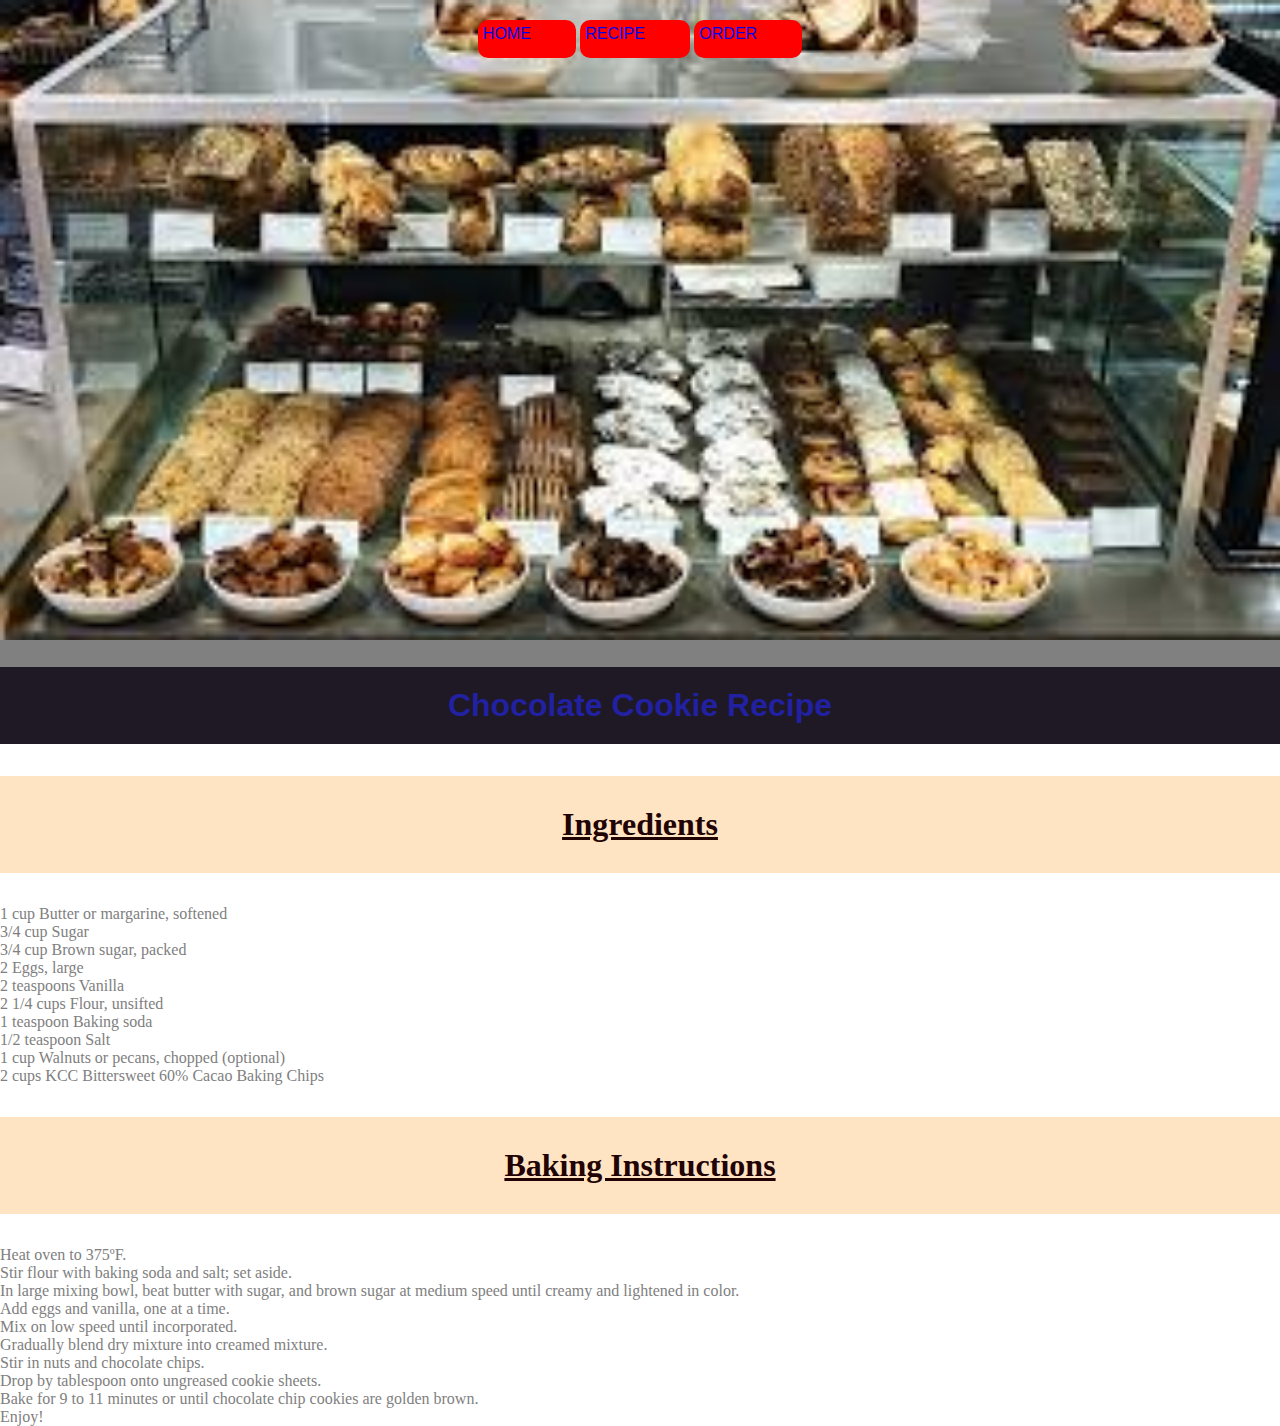
==== recipe.html @ 06f62f1f "Committing all files to the repository" ====
<!DOCTYPE html>
<html>
     <head>
          <link rel="stylesheet" href="styles.css">
          <style>
               section{
                    background: white;
                    font-family: "Sans-serif", "Helvetica Neue"
                    
                    
               }
          </style>

     </head>
     <body>
          <header>
               <nav>
                    <ul>
                         <li><a href="index.html">HOME</a></li>
                         <li><a href="recipe.html">RECIPE</a></li>
                         <li><a href="order form.html">ORDER</a></li>
                    </ul>
               </nav>
          </header>
          
         <section>
          <h2>Chocolate Cookie Recipe</h2>
          <h3 ">Ingredients</h3>
               <ul"> 
               

                    <li> 1 cup Butter or margarine, softened</li>
                    <li>3/4 cup Sugar</li>
                    <li>3/4 cup Brown sugar, packed</li>
                    <li>2 Eggs, large</li>
                    <li>2 teaspoons Vanilla</li>
                    <li>2 1/4 cups Flour, unsifted</li>
                    <li>1 teaspoon Baking soda</li>
                    <li>1/2 teaspoon Salt</li>
                    <li> 1 cup Walnuts or pecans, chopped (optional)</li>
                    <li>2 cups KCC Bittersweet 60% Cacao Baking Chips</li>

  
               </ul>
          <h3>Baking Instructions</h3>
               <ul ">
                   
                   <li> Heat oven to 375ºF.</li>
                   <li>Stir flour with baking soda and salt; set aside.</li>
                   <li>In large mixing bowl, beat butter with sugar, and brown sugar at medium speed until creamy and lightened in color.</li>
                   <li>Add eggs and vanilla, one at a time.</li>
                   <li>Mix on low speed until incorporated.</li>
                   <li>Gradually blend dry mixture into creamed mixture.</li>
                   <li>Stir in nuts and chocolate chips.</li>
                   <li>Drop by tablespoon onto ungreased cookie sheets.</li>
                   <li>Bake for 9 to 11 minutes or until chocolate chip cookies are golden brown.</li>
                   <li>Enjoy! </li> 
               </ul>
         </section>
</body>
</html>
---- styles.css ----
header {
    background: black;
    background-image:url(cupcakes.jpg) ;
    background-size:100%;
    background-position: center;
    background-repeat: no-repeat;
    height:600px;
    padding:20px;
    text-align: center;
}
header.mobile{
    display: none;
}
UL {
    margin: 0px;
    padding: 0px;
    list-style-type: none;

}
nav li{
    background-color: red;
    display:inline-block;
    border-radius: 10px;
    text-align: center;
    padding: 1px;
    
    
}
a{
    background-color: red;
    text-decoration: none;
}
li a {
    background:red;
    margin: 0px 40px 10px 0px;
    padding: 4px;
    border-radius:50px;
    display: inline-block;
    
}
a:hover{
    text-decoration: underline;
    background: rgb(47, 64, 160);
}

h1{
    background: rgb(85, 85, 31);
    text-align: center;
    margin: 20px;
    
}
h2{
    background-color: rgb(31, 24, 37);
    color: rgb(33, 33, 161);
    font-size: xx-large;
    font-family: Arial, Helvetica, sans-serif;
    padding: 20px;
    text-align: center;
    text-decoration: double;
}
h3{
    background-color: bisque;
    color: rgb(34, 3, 3);
    font-size: xx-large;
    font-family: Georgia, 'Times New Roman', Times, serif;
    padding: 30px;
    margin: top 0;
    text-align: center;
    text-decoration: underline;
}

body {
    background: grey;
    background-repeat: no-repeat;
    color: rgb(27, 24, 24);
    font-family:  Helvetica Neue, sans serif, Arial, Helvetica;
    margin: 0px;
    padding: 0px;

}
table{
    background-color: brown;
    font-family: Arial, Helvetica, sans-serif;
    font-size: xx-large;
    font-weight: bolder;
    margin:20px 40px 20px 800px;
    padding: 10px;;
    text-align: center;

}
section {
    background: white;
    color: grey;
    padding: 0px;
    
}
.features{
    background-color: rgb(146, 143, 138);
    display:flex;
    flex-direction: row;
    flex-wrap: wrap;
    padding: 40px;
    margin:10px 80px 20px 30px;
}
.features figure{
    margin:auto;
    width: 200px;
}
.features figure img{
    border: 1px solid white;
    box-shadow: grey 0px 0px 10px;
    width:200px;
    border-radius:30px;
    text-align: center;
}
p{
    background-color:antiquewhite;
    color: rgb(105, 39, 78);
    font-size: x-large;
    font-weight: lighter;
    font-family: 'Times New Roman', Times, serif;
    
}
.features figure figcaption{
    color: rgb(168, 18, 18);
    font-size: x-large;
    font-family: 'Times New Roman', Times, serif;
    font-weight: bold;
    text-align: center;
    text-transform: uppercase;
}
form{
    background-color: rgb(81, 95, 95);
    font-family: 'Times New Roman', Times, serif;
    font-size: xx-large;
    color: blue;
    text-align: center;
    padding: 10px;
}
form button{
    background: rgb(23, 97, 146);
    font-family: Arial, Helvetica, sans-serif;
    font-size: x-large;
    font-weight: bolder;
    text-transform: uppercase;
}
form button:hover{
    color: red;
    text-decoration: underline;
}
section div{
    background:rgb(27, 13, 13);
    display: inline-block;
    padding: 10px;
    margin: 1px 180px 1px 0px;
    
}
footer{
    background: rgb(72, 72, 82);
    color: rgb(196, 24, 196);
    font-family: Arial, Helvetica, sans-serif;
    font-weight: bold;
    padding: 20px 20px;
    text-align: center;
}
@media screen and(max-width:715px){
    header .mobile{
        display:inline-block
    }
    header .desktop{
        display: none;
    }
    
}
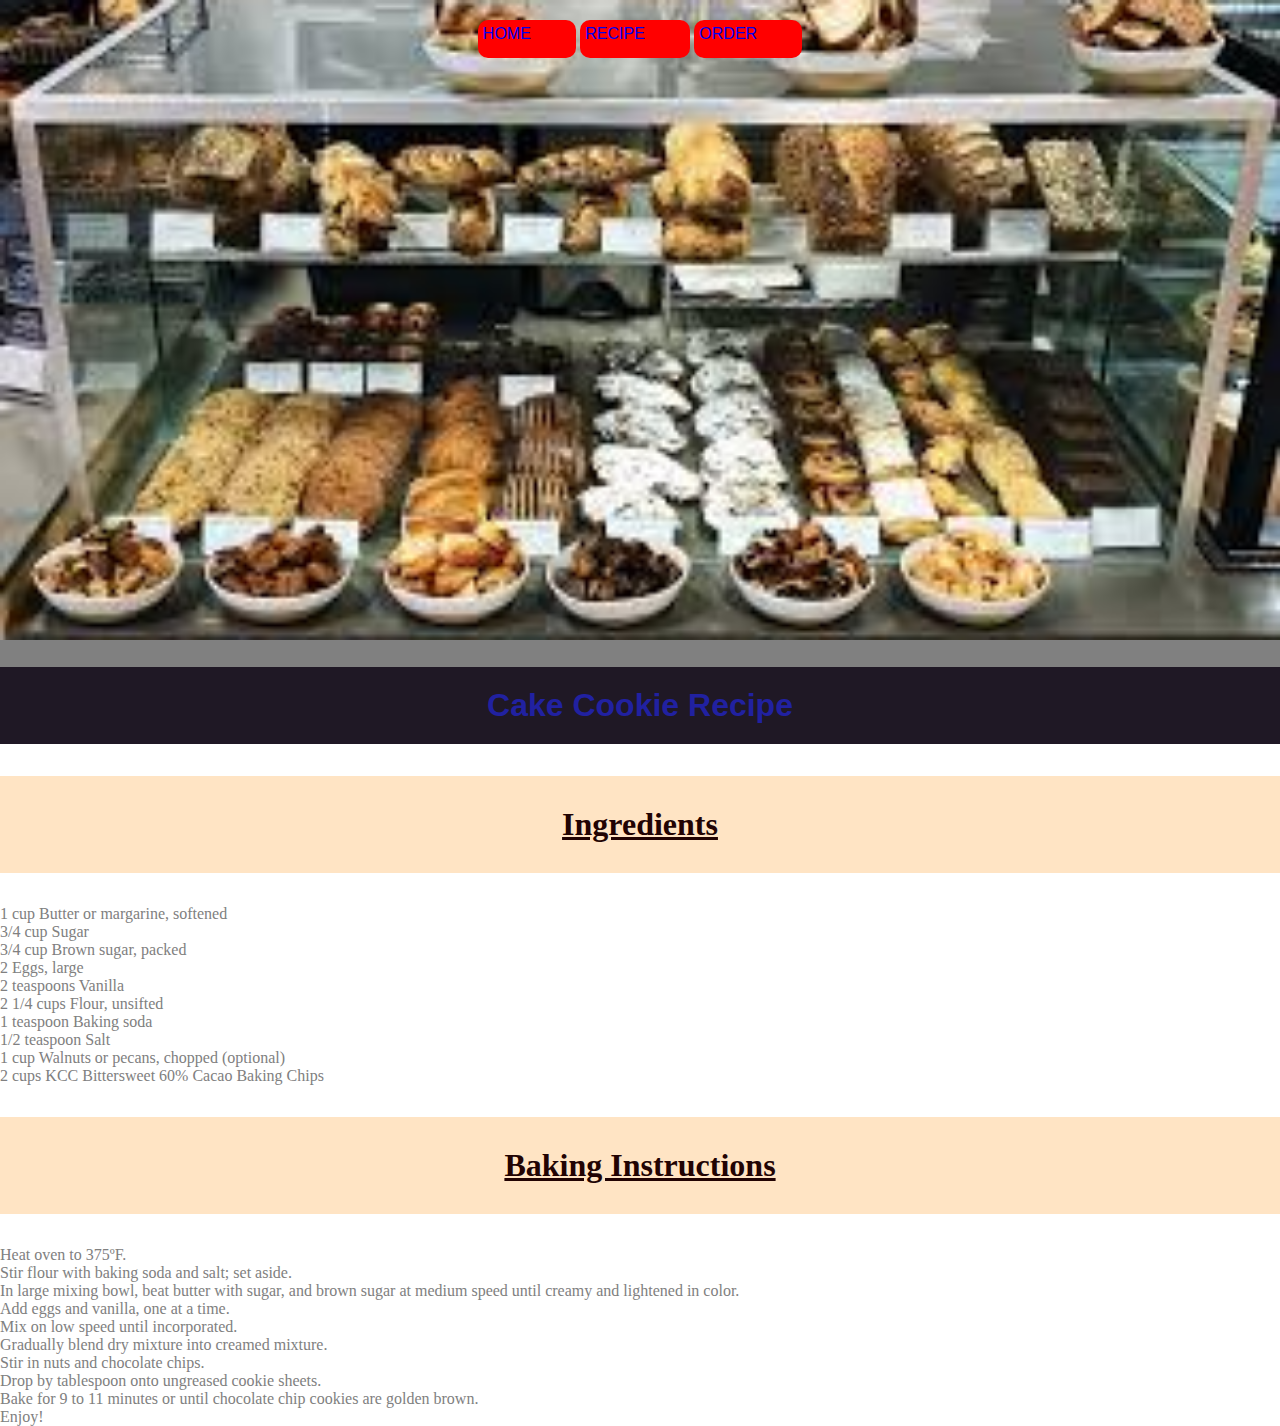
==== commit 3d648468: "Updated text from chocolate to cake" ====
--- a/recipe.html
+++ b/recipe.html
@@ -24,7 +24,7 @@
           </header>
           
          <section>
-          <h2>Chocolate Cookie Recipe</h2>
+          <h2>Cake Cookie Recipe</h2>
           <h3 ">Ingredients</h3>
                <ul"> 
                
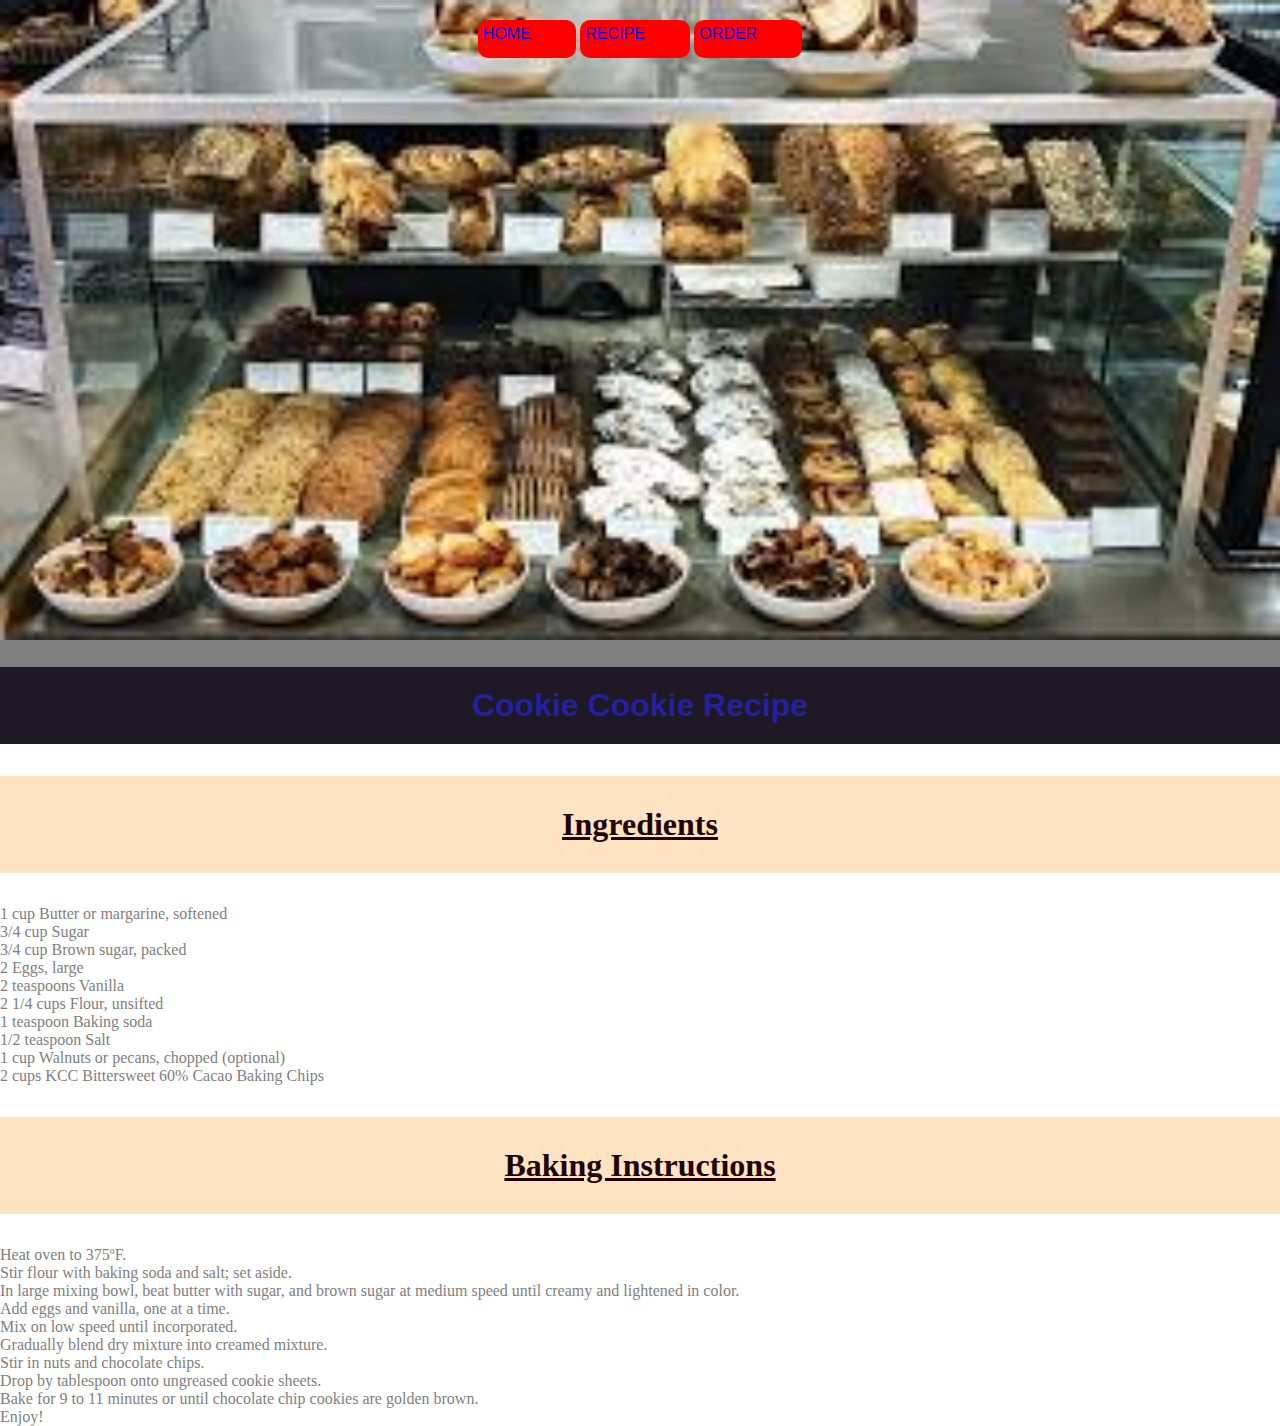
==== commit 7b5a0246: "Updated text from chocolate to cookie" ====
--- a/recipe.html
+++ b/recipe.html
@@ -24,7 +24,7 @@
           </header>
           
          <section>
-          <h2>Cake Cookie Recipe</h2>
+          <h2>Cookie Cookie Recipe</h2>
           <h3 ">Ingredients</h3>
                <ul"> 
                
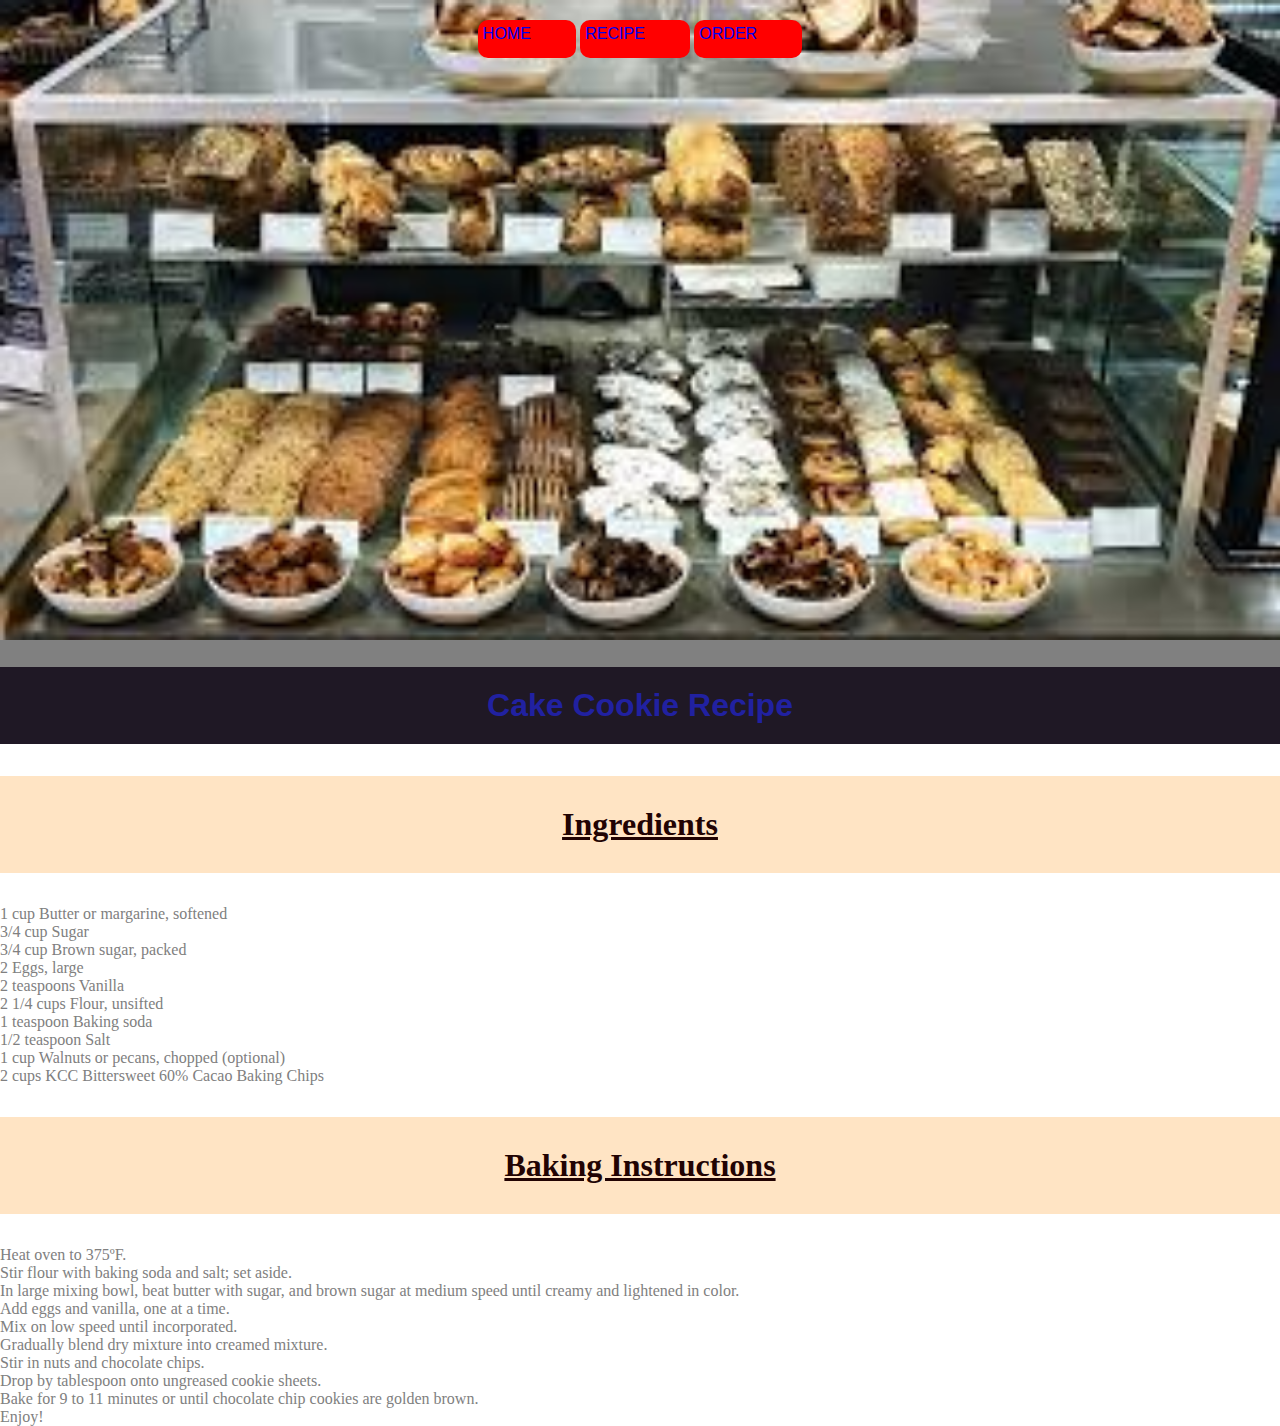
==== commit 075c08e9: "Updated text from chocolate to cookie" ====
--- a/recipe.html
+++ b/recipe.html
@@ -24,7 +24,9 @@
           </header>
           
          <section>
-          <h2>Cookie Cookie Recipe</h2>
+
+          <h2>Cake Cookie Recipe</h2>
+
           <h3 ">Ingredients</h3>
                <ul"> 
                
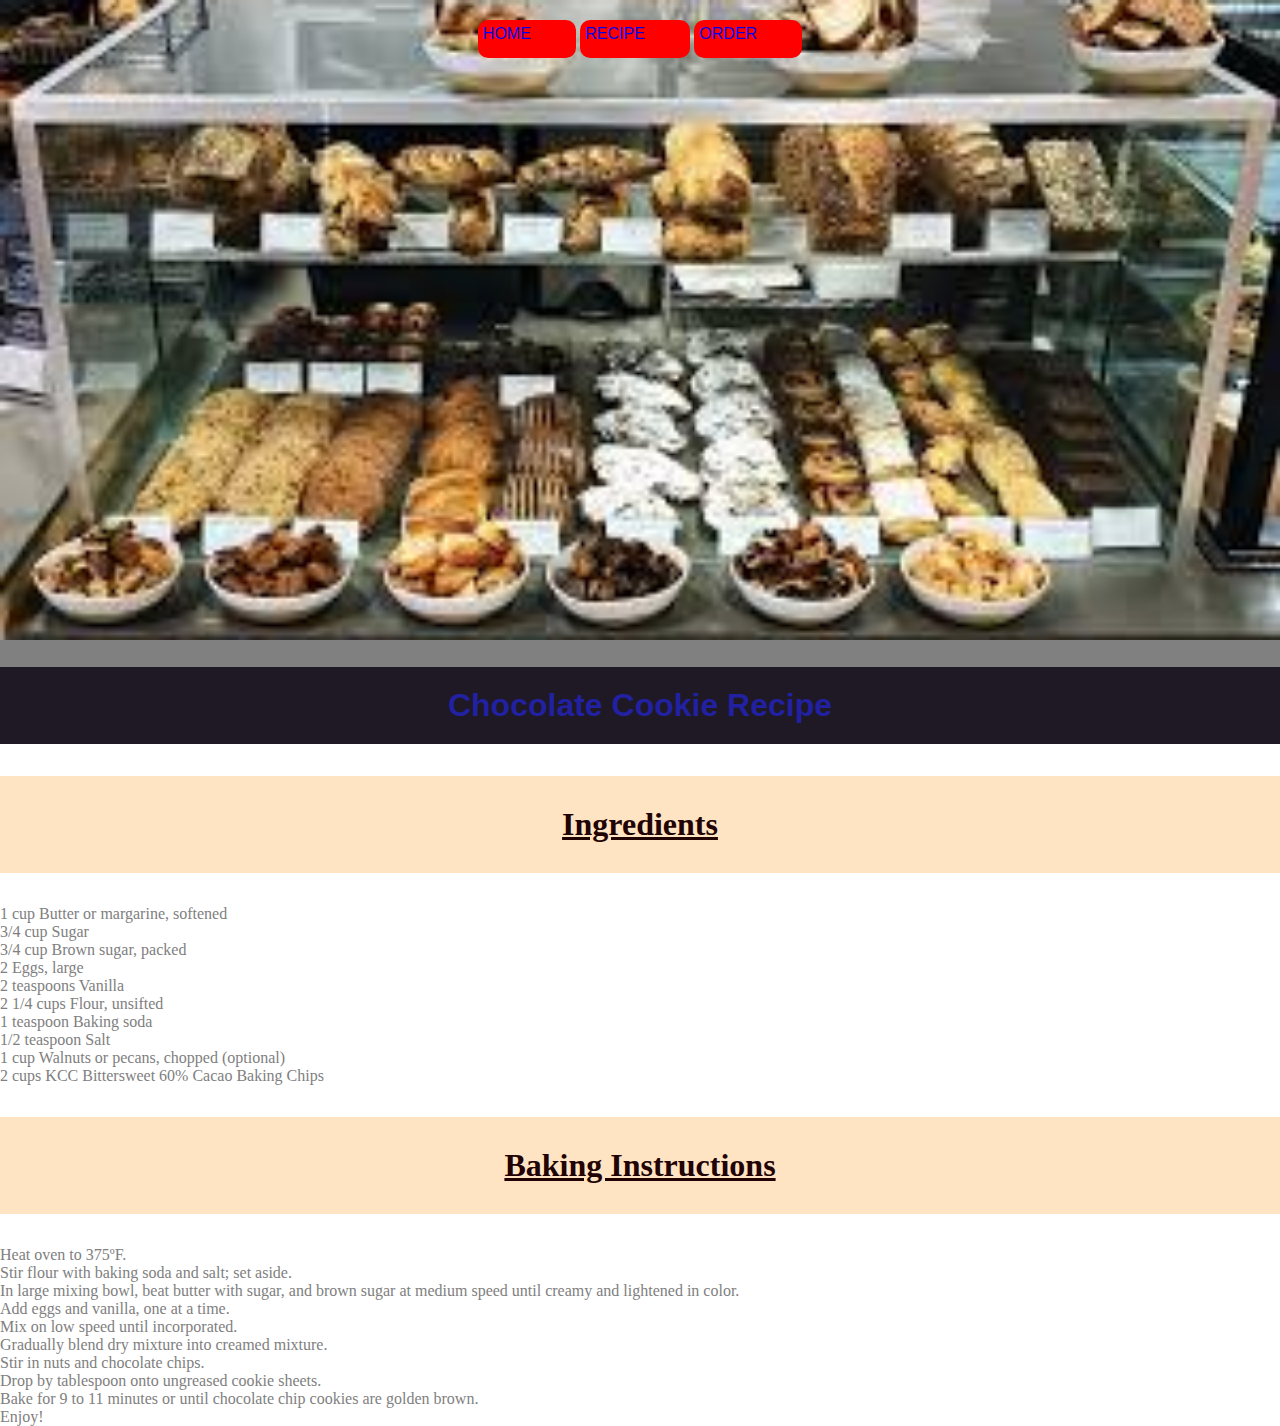
==== commit fcb87aee: "Update recipe.html" ====
--- a/recipe.html
+++ b/recipe.html
@@ -25,7 +25,7 @@
           
          <section>
 
-          <h2>Cake Cookie Recipe</h2>
+          <h2>Chocolate Cookie Recipe</h2>
 
           <h3 ">Ingredients</h3>
                <ul"> 
@@ -60,4 +60,4 @@
                </ul>
          </section>
 </body>
-</html>+</html>
